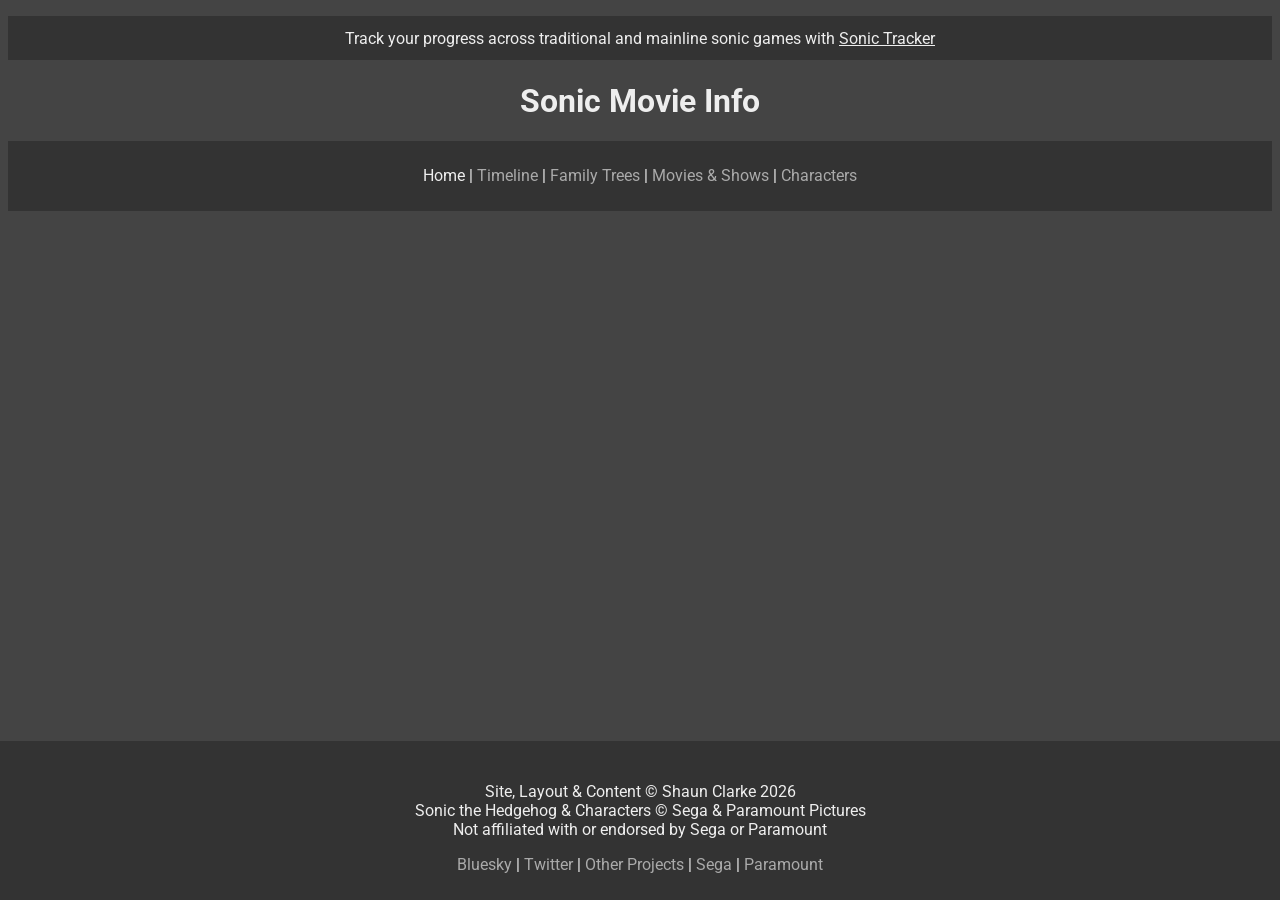
==== index.html @ 16373708 "structure" ====
<!doctype html>
<html>
<head>
<meta charset="utf-8">
<link href="/css/styles.css" rel="stylesheet">
<title>Sonic Movie Info | Home</title>
</head>
<p class="banner">Track your progress across traditional and mainline sonic games with <a href="https://transcendbinary.co.uk/gamesApps/sonicTracker">Sonic Tracker</a></p>
<h1>Sonic Movie Info</h1>
<div id="header">
	<a href="/" class="active">Home</a> |
	<a href="/timeline/">Timeline</a> |
	<div class="dropdown">
		<a>Family Trees</a>
		<div class="dropdown-menu">
		<a href="/trees/robotnik/">Robotnik</a>
		<a href="/trees/wachowski/">Wachowski</a>
		</div>
	</div> |
	<a href="/movies/">Movies &amp; Shows</a> |
	<a href="/characters/">Characters</a>
</div>
<div id="content">

</div>
<div id="footer">
	<p>Site, Layout &amp; Content &copy; Shaun Clarke 2026 <br> Sonic the Hedgehog &amp; Characters &copy; Sega &amp; Paramount Pictures <br> Not affiliated with or endorsed by Sega or Paramount</p>
	<a href="https://bsky.app/profile/shaunclarke.co.uk">Bluesky</a> |
	<a href="https://x.com/blood_nixie">Twitter</a> |
	<a href="https://shaunclarke.co.uk/projects">Other Projects</a> |
	<a>Sega</a> |
	<a>Paramount</a>
</div>
<body>
</body>
</html>
---- css/styles.css ----
/* CSS Document */

@import url('https://fonts.googleapis.com/css2?family=Roboto&display=swap');

/* tags */

body {
	background-color: #444;
	font-family: 'Roboto', sans-serif;
}

p,
p a {
	color: #eee
}

h1 {
	color: #eee;
	text-align: center;
}

/* classes */

.banner {
	text-align: center;
	background-color: #333;
	padding: 1%
}

/* IDs */

#header,
#footer {
	padding: 2%;
	background-color: #333;
	color: #eee;
	text-align: center;
}

#header a,
#footer a {
	color: #aaa;
	text-decoration: none;
}

#header .active,
#header a:hover,
#footer a:hover {
	color: #eee;
}

#footer {
	position: absolute;
	bottom: 0;
	left: 0;
    right: 0;
    margin: auto;
}

/* Dropdown */

.dropdown {
    position: relative;
    display: inline-block;
}

.dropdown-menu {
    display: none;
    position: absolute;
    background: #333;
    min-width: 150px;
    padding: 5px;
}

.dropdown-menu a {
    display: block;
    padding: 5px;
    text-decoration: none;
}

.dropdown:hover .dropdown-menu {
    display: block;
}
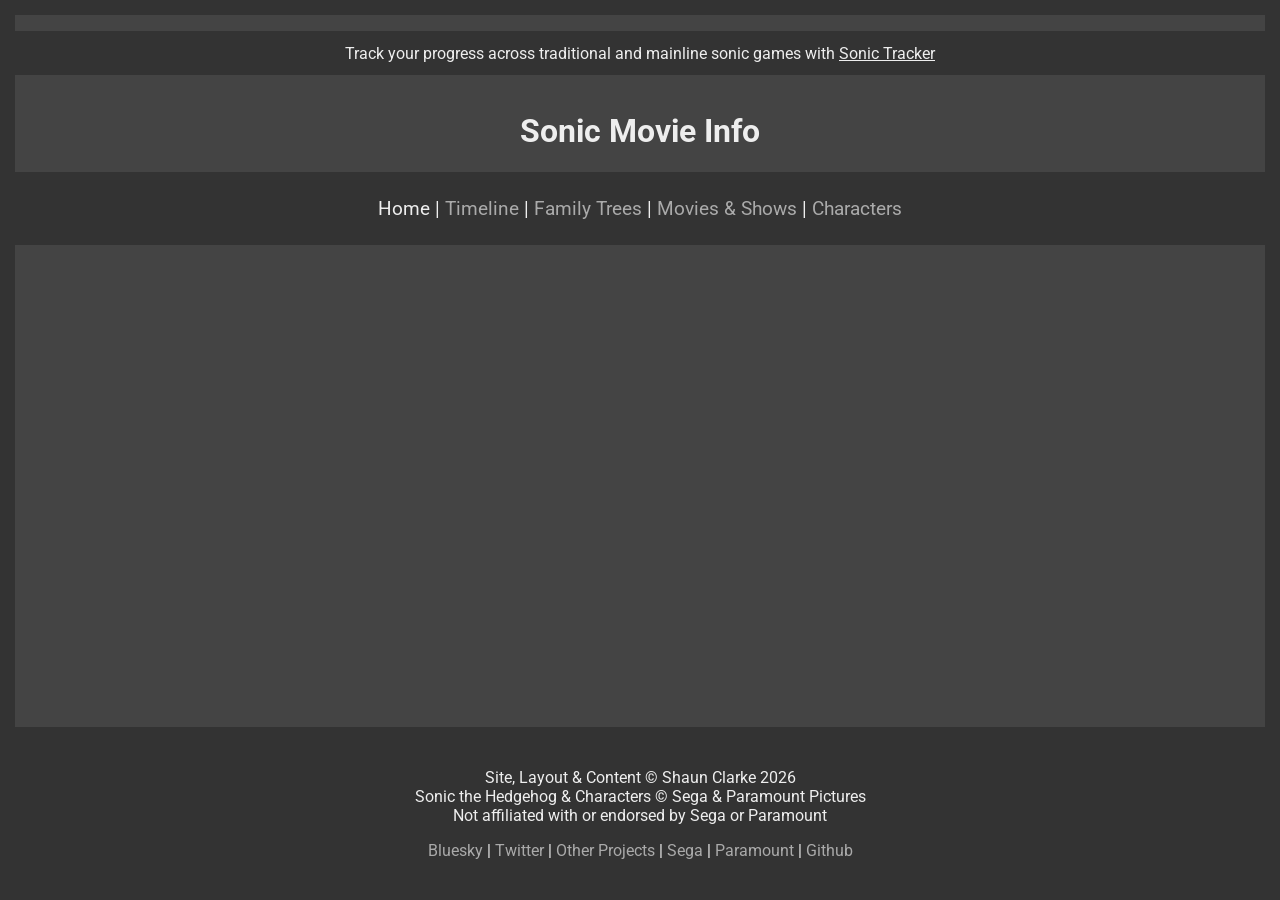
==== commit e54abe0f: "updated styling & footer; added cards" ====
--- a/index.html
+++ b/index.html
@@ -28,8 +28,9 @@
 	<a href="https://bsky.app/profile/shaunclarke.co.uk">Bluesky</a> |
 	<a href="https://x.com/blood_nixie">Twitter</a> |
 	<a href="https://shaunclarke.co.uk/projects">Other Projects</a> |
-	<a>Sega</a> |
-	<a>Paramount</a>
+	<a href="https://www.sega.com">Sega</a> |
+	<a href="https://www.paramount.com/">Paramount</a> |
+	<a href="https://github.com/Shaunclarke04/sonicmovieinfo">Github</a>
 </div>
 <body>
 </body>
--- a/css/styles.css
+++ b/css/styles.css
@@ -7,6 +7,8 @@
 body {
 	background-color: #444;
 	font-family: 'Roboto', sans-serif;
+	display: flex; flex-direction: column; min-height: 100vh; margin: 0;
+	border: 15px solid #333; box-sizing: border-box;
 }
 
 p,
@@ -37,10 +39,15 @@
 	text-align: center;
 }
 
+#header {
+	font-size: 120%
+}
+
 #header a,
 #footer a {
 	color: #aaa;
 	text-decoration: none;
+	white-space: nowrap;
 }
 
 #header .active,
@@ -49,12 +56,8 @@
 	color: #eee;
 }
 
-#footer {
-	position: absolute;
-	bottom: 0;
-	left: 0;
-    right: 0;
-    margin: auto;
+#content {
+	flex: 1
 }
 
 /* Dropdown */
@@ -80,4 +83,25 @@
 
 .dropdown:hover .dropdown-menu {
     display: block;
+}
+
+/* cards */
+
+.card-grid {
+    display: grid;
+    grid-template-columns: repeat(auto-fit, minmax(250px, 1fr));
+    gap: 10px;
+	padding: 5%
+}
+
+.card {
+    background-color: #333;
+    padding: 20px;
+    border-radius: 10px;
+    color: #eee;
+    border: 1px solid #444;
+}
+
+.card h2 {
+	text-align: center;
 }
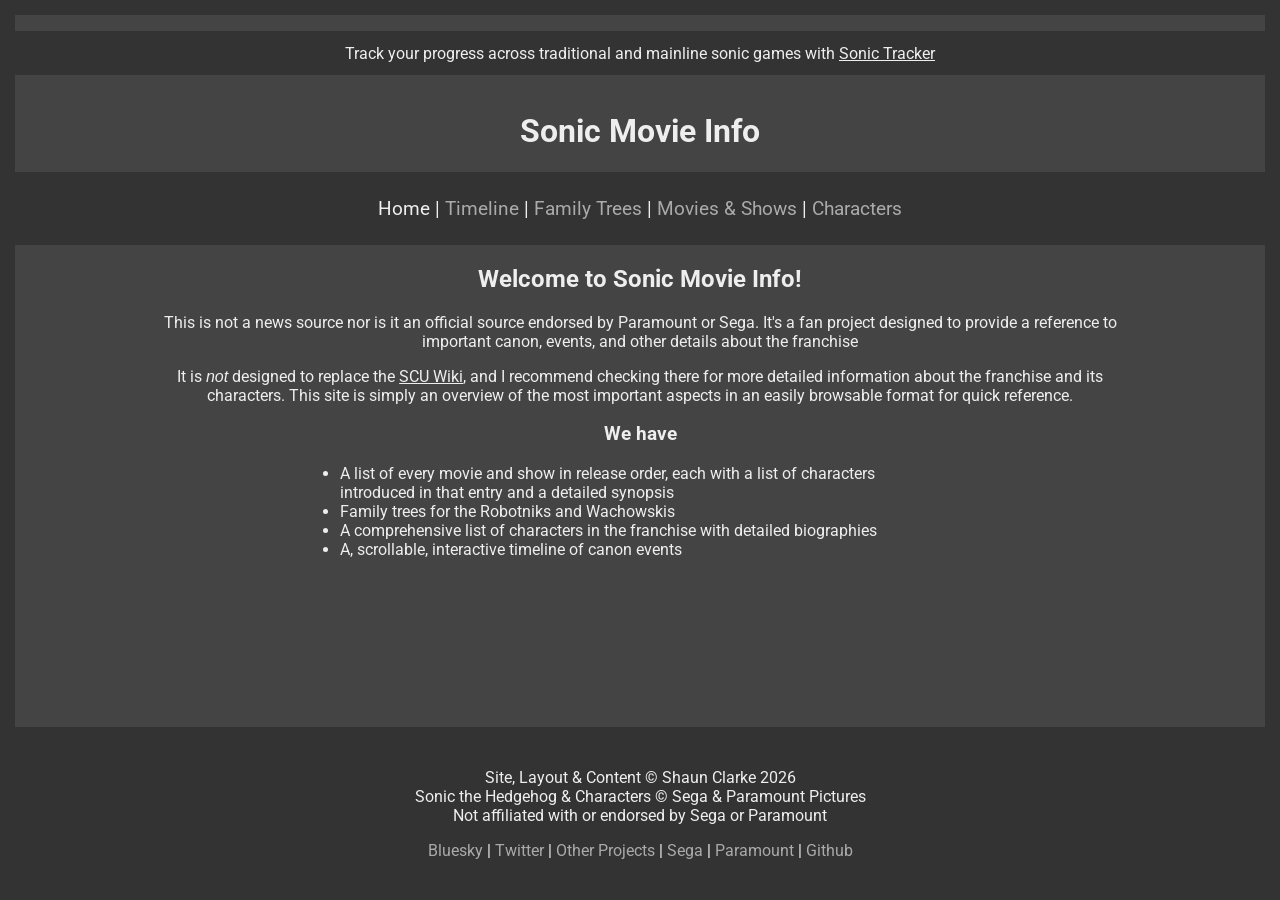
==== commit 132a6aea: "done work" ====
--- a/index.html
+++ b/index.html
@@ -20,8 +20,20 @@
 	<a href="/movies/">Movies &amp; Shows</a> |
 	<a href="/characters/">Characters</a>
 </div>
-<div id="content">
-
+<div id="content" class="home_page">
+	<div style="padding-left: 10%; padding-right: 10%">
+	<h2>Welcome to Sonic Movie Info!</h2>
+	<p>This is not a news source nor is it an official source endorsed by Paramount or Sega. It's a fan project designed to provide a reference to important canon, events, and other details about the franchise</p>
+	<p>It is <i>not</i> designed to replace the <a href="https://soniccinematicuniverse.fandom.com/wiki/Sonic_the_Hedgehog_Cinematic_Universe_Wiki">SCU Wiki</a>, and I recommend checking there for more detailed information about the franchise and its characters. This site is simply an overview of the most important aspects in an easily browsable format for quick reference.</p>
+	<h3>We have</h3>
+	<ul style="text-align: left;
+			   padding-left: 20%; padding-right: 20%">
+		<li>A list of every movie and show in release order, each with a list of characters introduced in that entry and a detailed synopsis</li>
+		<li>Family trees for the Robotniks and Wachowskis</li>
+		<li>A comprehensive list of characters in the franchise with detailed biographies</li>
+		<li>A, scrollable, interactive timeline of canon events</li>
+	</ul>
+	</div>
 </div>
 <div id="footer">
 	<p>Site, Layout &amp; Content &copy; Shaun Clarke 2026 <br> Sonic the Hedgehog &amp; Characters &copy; Sega &amp; Paramount Pictures <br> Not affiliated with or endorsed by Sega or Paramount</p>
--- a/css/styles.css
+++ b/css/styles.css
@@ -21,12 +21,34 @@
 	text-align: center;
 }
 
+details > :not(summary) {
+    margin-left: 15px;
+}
+
+summary {
+	font-weight: 600
+}
+
 /* classes */
+
+.hidden {
+	display: none;
+}
 
 .banner {
 	text-align: center;
 	background-color: #333;
 	padding: 1%
+}
+
+.home_page {
+	color: #eee;
+	text-align: center;
+}
+
+.character_page {
+	color: #eee;
+	padding-left: 2%; padding-right: 2%;
 }
 
 /* IDs */
@@ -94,14 +116,33 @@
 	padding: 5%
 }
 
+.card-grid-small {
+    display: grid;
+    grid-template-columns: repeat(auto-fit, minmax(150px, 1fr));
+    gap: 10px;
+	padding: 5%
+}
+
 .card {
     background-color: #333;
-    padding: 20px;
     border-radius: 10px;
     color: #eee;
     border: 1px solid #444;
 }
 
+.card-grid .card {
+    padding: 20px;
+}
+
+.card-grid-small .card {
+    padding: 10px;
+}
+
 .card h2 {
 	text-align: center;
+}
+
+.card img {
+	width: 100%;
+	border-radius: 10px
 }
